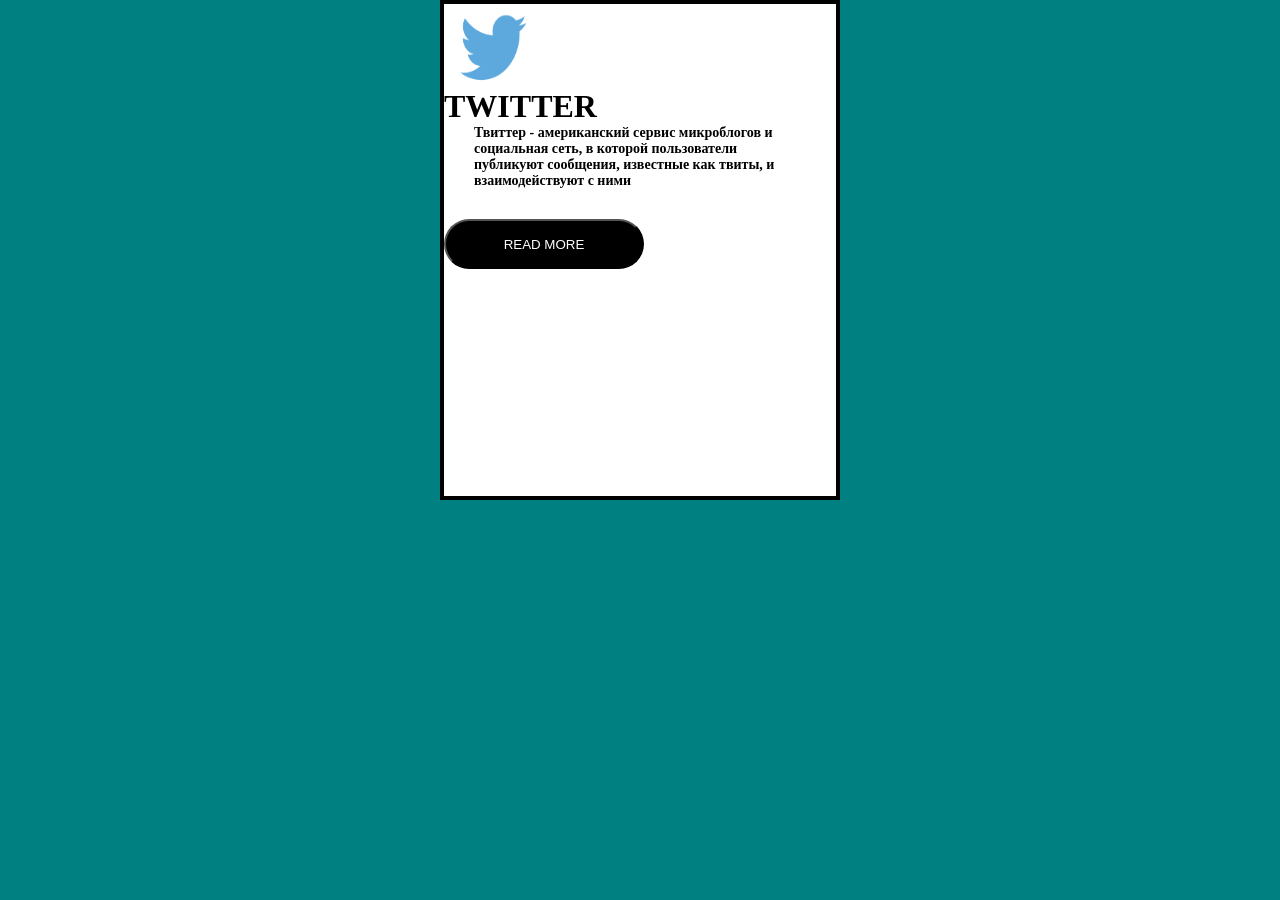
==== telegram.html @ fea762c8 "the second part" ====
<!DOCTYPE html>
<html lang="en">
  <head>
    <meta charset="UTF-8" />
    <meta name="viewport" content="width=device-width, initial-scale=1.0" />
    <link rel="stylesheet" href="style.css" />
    <title>Document</title>
  </head>
  <body id="body">
    <script src="./social.js"></script>
  </body>
</html>
---- style.css ----
* {
  margin: 0;
  padding: 0;
  box-sizing: border-box;
}
body {
  display: flex;
  justify-content: center;
}
#addBtn {
  background-image: linear-gradient(200turn, rgb(255, 47, 0), deeppink);
}
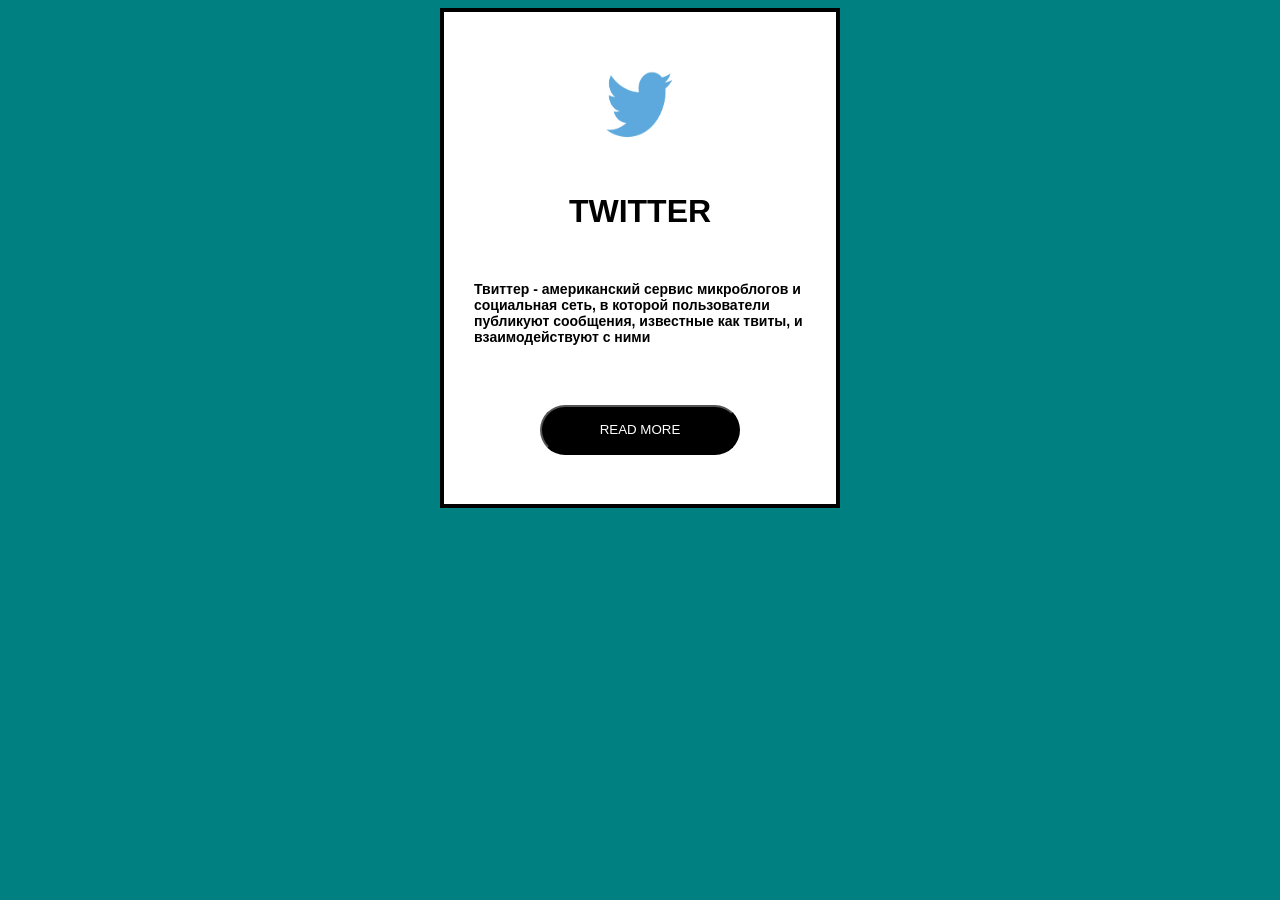
==== commit 15c75ccb: "just commit" ====
--- a/telegram.html
+++ b/telegram.html
@@ -7,6 +7,6 @@
     <title>Document</title>
   </head>
   <body id="body">
-    <script src="./social.js"></script>
+    <script src="./telegram.js"></script>
   </body>
 </html>
--- a/style.css
+++ b/style.css
@@ -1,12 +1,15 @@
 * {
-  margin: 0;
-  padding: 0;
+  font-family: Arial, Helvetica, sans-serif;
   box-sizing: border-box;
 }
 body {
   display: flex;
   justify-content: center;
 }
-#addBtn {
-  background-image: linear-gradient(200turn, rgb(255, 47, 0), deeppink);
+div {
+  display: flex;
+  flex-direction: column;
+  justify-content: center;
+  align-items: center;
+  gap: 30px;
 }
